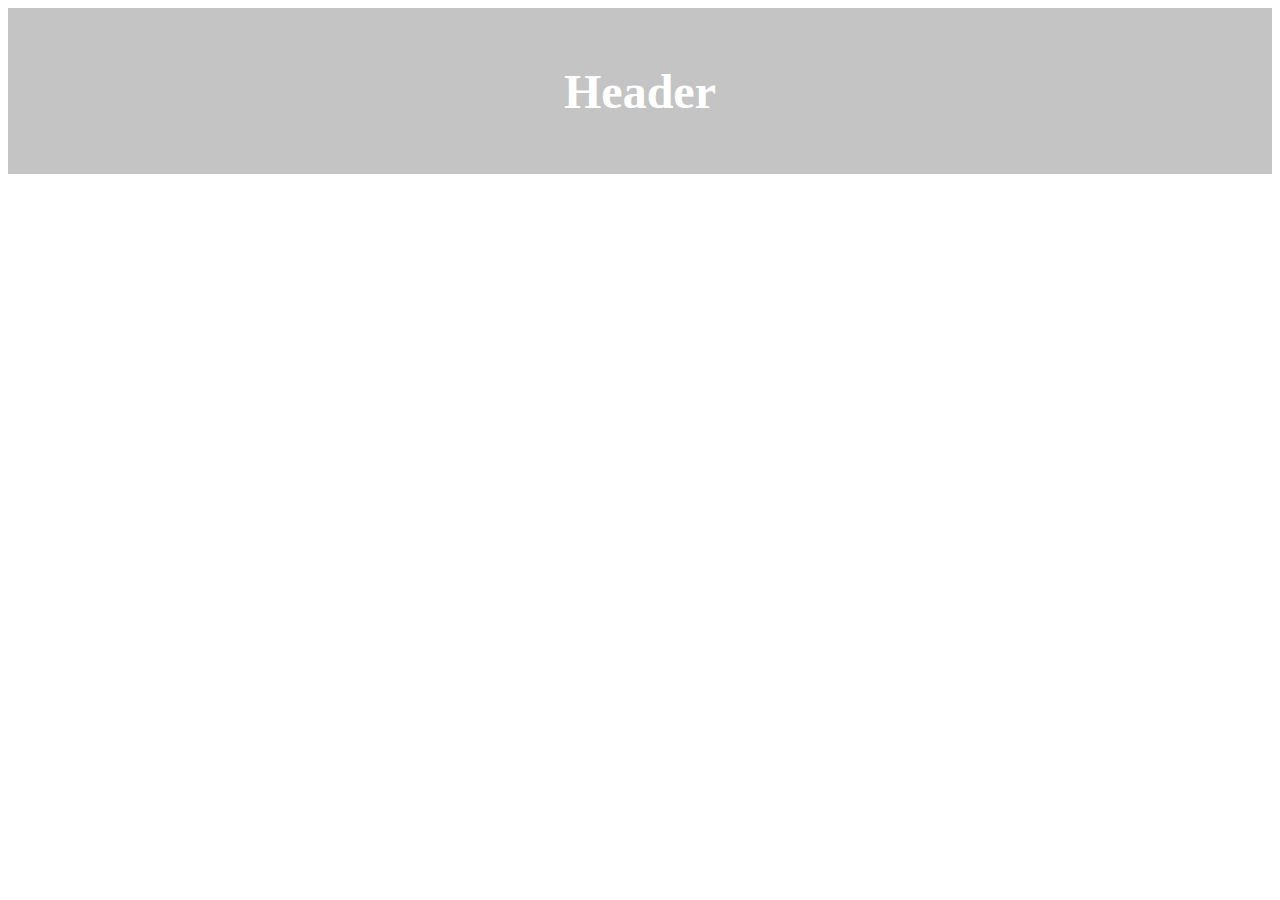
==== index.html @ a634299e "create Header" ====
<!DOCTYPE html>
<html lang="en">
<head>
  <meta charset="UTF-8">
  <meta name="viewport" content="width=device-width, initial-scale=1.0">
  <meta http-equiv="X-UA-Compatible" content="ie=edge">
  <title>Document</title>

  <!-- CSS -->
  <link rel="stylesheet" href="styles.css">
</head>
<body>

  <!-- Header -->
  <div class="header">
    <h1 class="title-header">Header</h1>
  </div>
  <!-- /Header -->

  <!-- Carousel -->
  <div>

  </div>
  <!-- /Carousel -->

  <!-- Content -->
  <div>

  </div>
  <!-- /Content -->

</body>
</html>
---- styles.css ----
/* body {
  display: flex;
  margin: 0;
  padding: 0;
} */

.header {
  background-color: #C4C4C4;
  width: 100%;
  height: 166px;
  display: flex;
  align-items: center;
  justify-content: center;
}

.title-header {
  color: #fff;
  font-size: 48px;
}
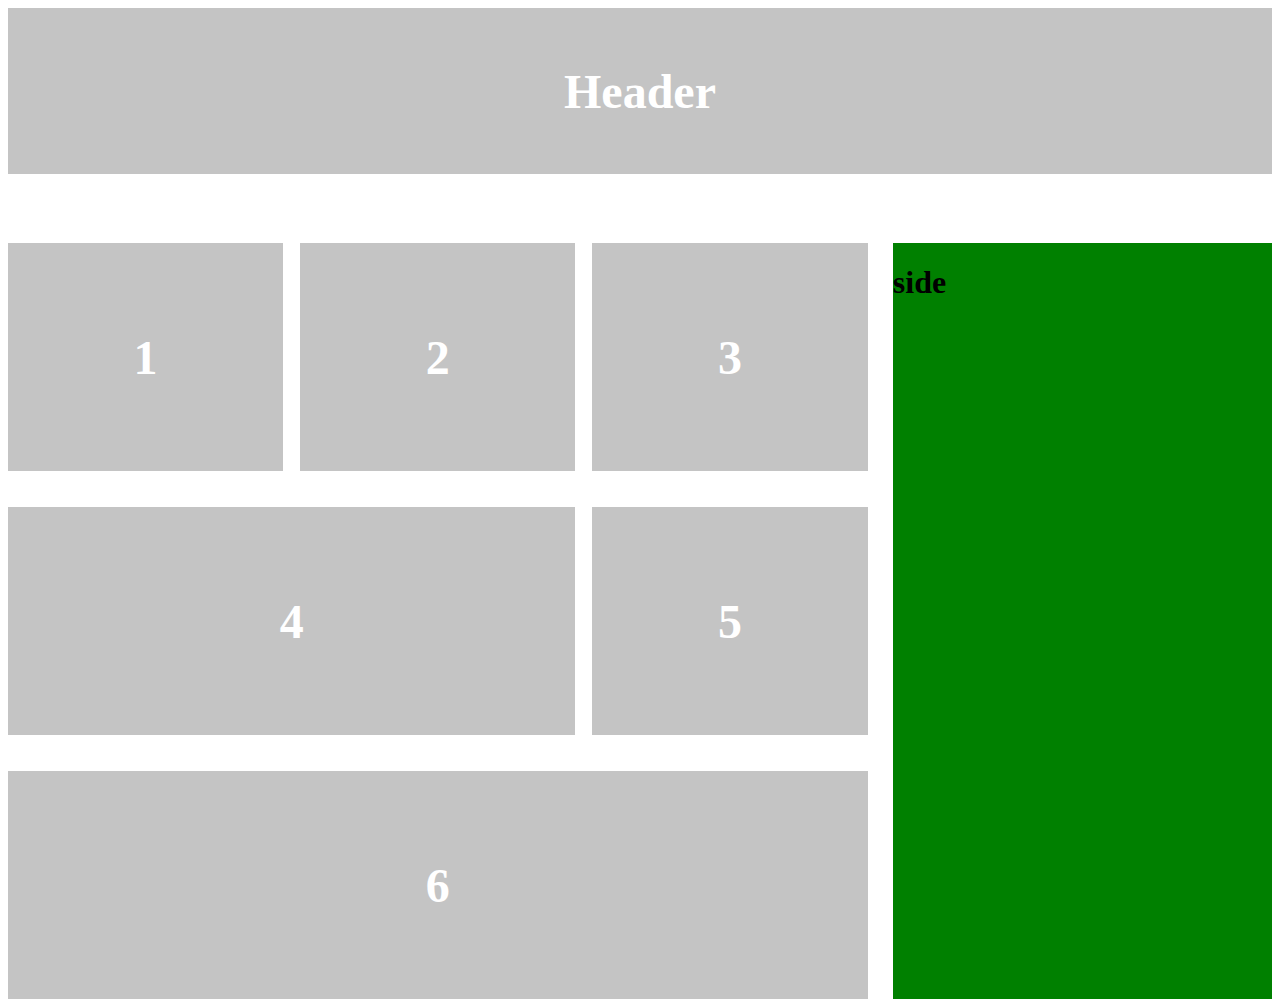
==== commit 68425c08: "create main" ====
--- a/index.html
+++ b/index.html
@@ -24,7 +24,49 @@
   <!-- /Carousel -->
 
   <!-- Content -->
-  <div>
+  <div class="content">
+
+    <!-- Main -->
+    <div class="main">
+      
+      <!-- Row 1 -->
+      <div class="row-1">
+        <div class="column-1">
+          <h2 class="title-header">1</h2>
+        </div>
+        <div class="column-1">
+          <h2 class="title-header">2</h2>
+        </div>
+        <div class="column-1">
+          <h2 class="title-header">3</h2>
+        </div>
+      </div>
+
+      <!-- Row 2 -->
+      <div class="row-1 row-2">
+        <div class="column-1 column-4">
+          <h2 class="title-header">4</h2>
+        </div>
+        <div class="column-1">
+          <h2 class="title-header">5</h2>
+        </div>
+      </div>
+
+      <!-- Row 3 -->
+      <div class="row-1 row-2">
+        <div class="column-1 column-6">
+          <h2 class="title-header">6</h2>
+        </div>
+      </div>
+
+    </div>
+    <!-- /Main -->
+
+    <!-- Side -->
+    <div class="side">
+      <h1>side</h1>
+    </div>
+    <!-- /Side -->
 
   </div>
   <!-- /Content -->
--- a/styles.css
+++ b/styles.css
@@ -16,4 +16,45 @@
 .title-header {
   color: #fff;
   font-size: 48px;
+}
+
+.content {
+  display: flex;
+  justify-content: space-between;
+  margin-top: 69px;
+}
+
+.main {
+  width: 68%;
+}
+
+.row-1 {
+  display: flex;
+  justify-content: space-between;
+}
+
+.column-1 {
+  background-color: #C4C4C4;
+  width: 32%;
+  height: 228px;
+  display: flex;
+  justify-content: center;
+  align-items: center;
+}
+
+.row-2 {
+  margin-top: 36px;
+}
+
+.column-4 {
+  width: 66%;
+}
+
+.column-6 {
+  width: 100%;
+}
+
+.side {
+  background-color: green;
+  width: 30%;
 }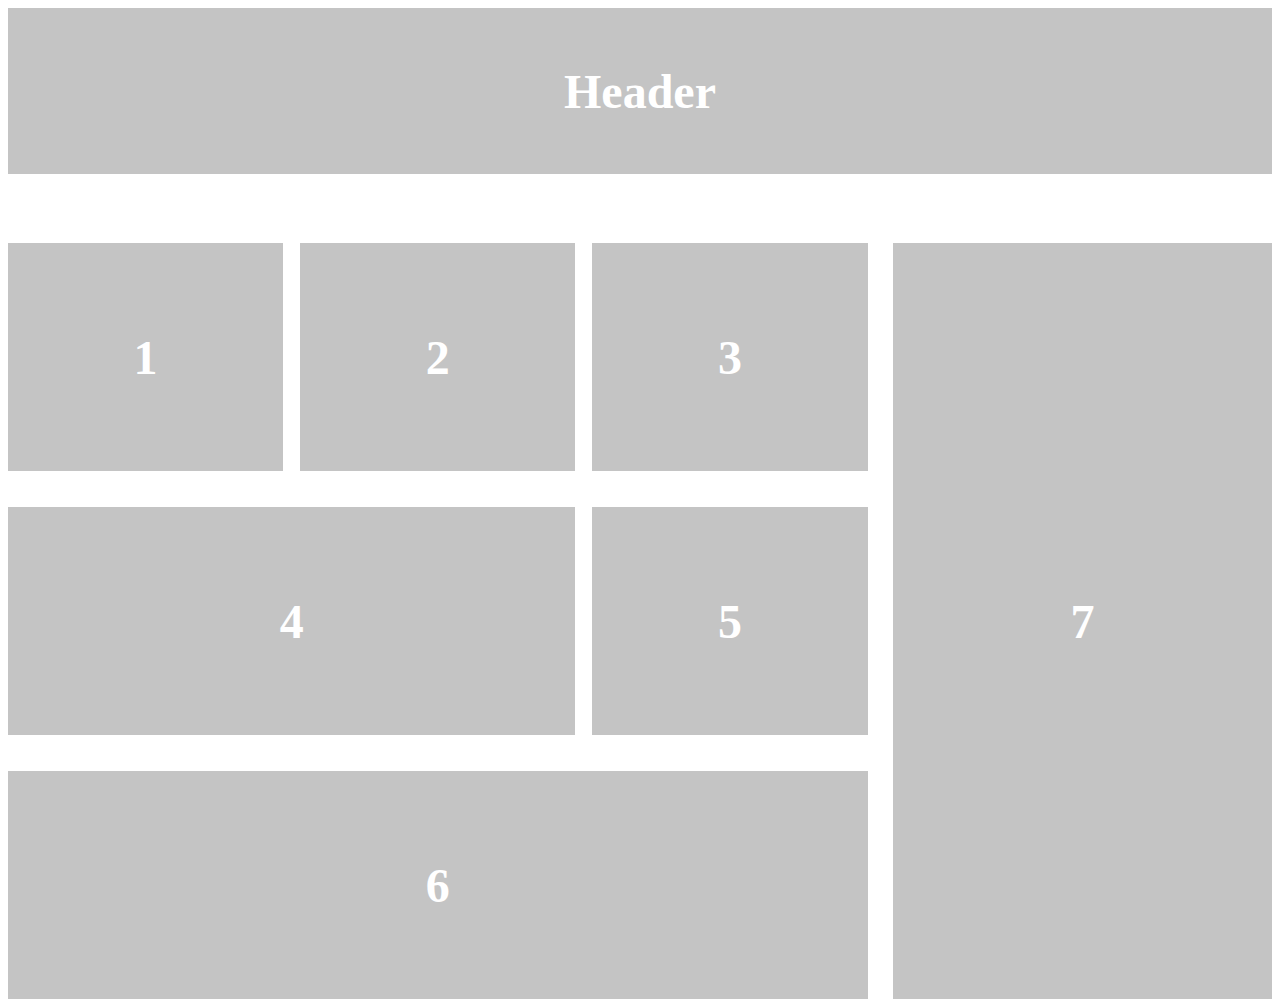
==== commit d8eb969b: "create side" ====
--- a/index.html
+++ b/index.html
@@ -64,7 +64,7 @@
 
     <!-- Side -->
     <div class="side">
-      <h1>side</h1>
+      <h2 class="title-header">7</h2>
     </div>
     <!-- /Side -->
 
--- a/styles.css
+++ b/styles.css
@@ -55,6 +55,9 @@
 }
 
 .side {
-  background-color: green;
+  background-color: #C4C4C4;
   width: 30%;
+  display: flex;
+  justify-content: center;
+  align-items: center;
 }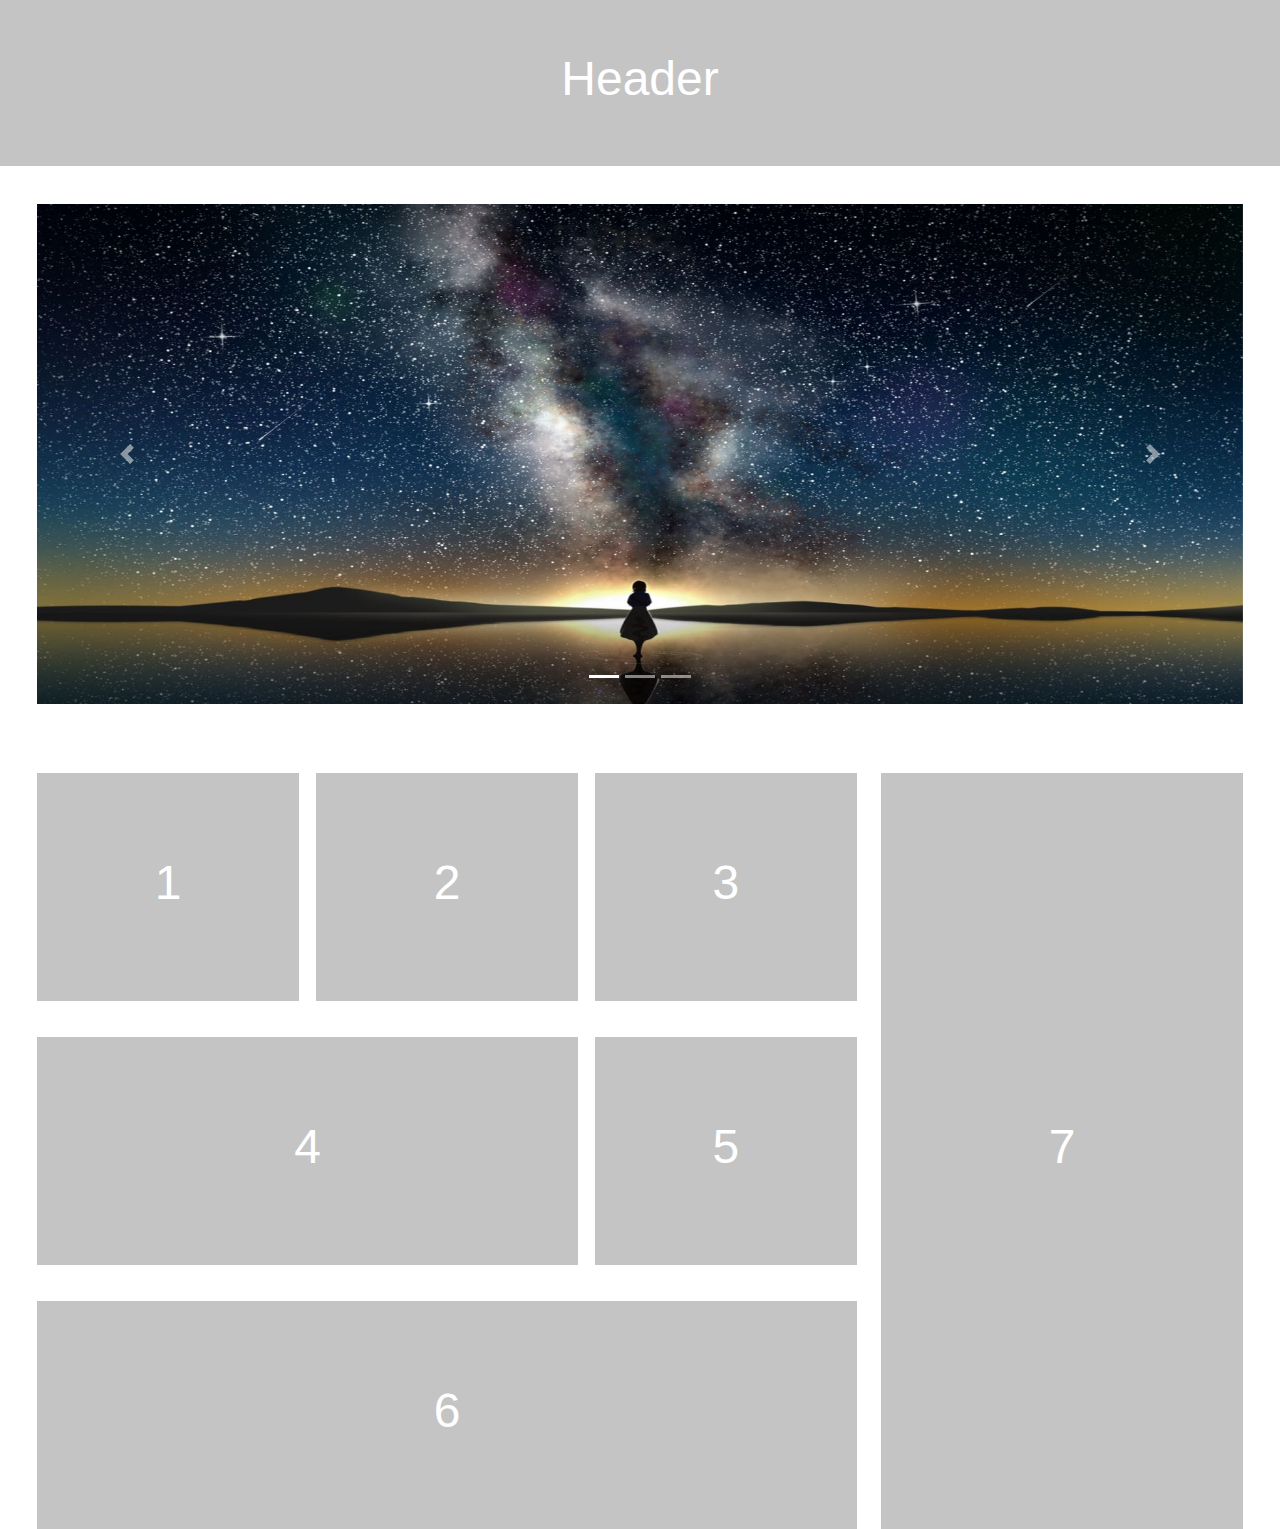
==== commit f409cbf6: "create Carousel" ====
--- a/index.html
+++ b/index.html
@@ -8,6 +8,10 @@
 
   <!-- CSS -->
   <link rel="stylesheet" href="styles.css">
+
+  <!-- Bootstrap -->
+  <link rel="stylesheet" href="https://stackpath.bootstrapcdn.com/bootstrap/4.4.1/css/bootstrap.min.css" integrity="sha384-Vkoo8x4CGsO3+Hhxv8T/Q5PaXtkKtu6ug5TOeNV6gBiFeWPGFN9MuhOf23Q9Ifjh" crossorigin="anonymous">
+
 </head>
 <body>
 
@@ -17,59 +21,93 @@
   </div>
   <!-- /Header -->
 
-  <!-- Carousel -->
-  <div>
+  <!-- body -->
+  <div class="body-content">
+    <!-- Carousel -->
+    <div class="wrap-carousel">
+      <div id="carouselExampleIndicators" class="carousel slide" data-ride="carousel">
+        <ol class="carousel-indicators">
+          <li data-target="#carouselExampleIndicators" data-slide-to="0" class="active"></li>
+          <li data-target="#carouselExampleIndicators" data-slide-to="1"></li>
+          <li data-target="#carouselExampleIndicators" data-slide-to="2"></li>
+        </ol>
+        <div class="carousel-inner">
+          <div class="carousel-item active">
+            <img class="image" src="assets/images/802549.jpg" class="d-block w-100" alt="...">
+          </div>
+          <div class="carousel-item">
+            <img class="image" src="assets/images/802549.jpg" class="d-block w-100" alt="...">
+          </div>
+          <div class="carousel-item">
+            <img class="image" src="assets/images/802549.jpg" class="d-block w-100" alt="...">
+          </div>
+        </div>
+        <a class="carousel-control-prev" href="#carouselExampleIndicators" role="button" data-slide="prev">
+          <span class="carousel-control-prev-icon" aria-hidden="true"></span>
+          <span class="sr-only">Previous</span>
+        </a>
+        <a class="carousel-control-next" href="#carouselExampleIndicators" role="button" data-slide="next">
+          <span class="carousel-control-next-icon" aria-hidden="true"></span>
+          <span class="sr-only">Next</span>
+        </a>
+      </div>
+    </div>
+    <!-- /Carousel -->
 
-  </div>
-  <!-- /Carousel -->
+    <!-- Content -->
+    <div class="content">
 
-  <!-- Content -->
-  <div class="content">
+      <!-- Main -->
+      <div class="main">
+        
+        <!-- Row 1 -->
+        <div class="row-1">
+          <div class="column-1">
+            <h2 class="title-header">1</h2>
+          </div>
+          <div class="column-1">
+            <h2 class="title-header">2</h2>
+          </div>
+          <div class="column-1">
+            <h2 class="title-header">3</h2>
+          </div>
+        </div>
 
-    <!-- Main -->
-    <div class="main">
-      
-      <!-- Row 1 -->
-      <div class="row-1">
-        <div class="column-1">
-          <h2 class="title-header">1</h2>
+        <!-- Row 2 -->
+        <div class="row-1 row-2">
+          <div class="column-1 column-4">
+            <h2 class="title-header">4</h2>
+          </div>
+          <div class="column-1">
+            <h2 class="title-header">5</h2>
+          </div>
         </div>
-        <div class="column-1">
-          <h2 class="title-header">2</h2>
+
+        <!-- Row 3 -->
+        <div class="row-1 row-2">
+          <div class="column-1 column-6">
+            <h2 class="title-header">6</h2>
+          </div>
         </div>
-        <div class="column-1">
-          <h2 class="title-header">3</h2>
-        </div>
+
       </div>
+      <!-- /Main -->
 
-      <!-- Row 2 -->
-      <div class="row-1 row-2">
-        <div class="column-1 column-4">
-          <h2 class="title-header">4</h2>
-        </div>
-        <div class="column-1">
-          <h2 class="title-header">5</h2>
-        </div>
+      <!-- Side -->
+      <div class="side">
+        <h2 class="title-header">7</h2>
       </div>
-
-      <!-- Row 3 -->
-      <div class="row-1 row-2">
-        <div class="column-1 column-6">
-          <h2 class="title-header">6</h2>
-        </div>
-      </div>
+      <!-- /Side -->
 
     </div>
-    <!-- /Main -->
+    <!-- /Content -->
+  </div>
+  <!-- /body -->
 
-    <!-- Side -->
-    <div class="side">
-      <h2 class="title-header">7</h2>
-    </div>
-    <!-- /Side -->
-
-  </div>
-  <!-- /Content -->
+  <!-- JS -->
+  <script src="https://code.jquery.com/jquery-3.4.1.slim.min.js" integrity="sha384-J6qa4849blE2+poT4WnyKhv5vZF5SrPo0iEjwBvKU7imGFAV0wwj1yYfoRSJoZ+n" crossorigin="anonymous"></script>
+  <script src="https://cdn.jsdelivr.net/npm/popper.js@1.16.0/dist/umd/popper.min.js" integrity="sha384-Q6E9RHvbIyZFJoft+2mJbHaEWldlvI9IOYy5n3zV9zzTtmI3UksdQRVvoxMfooAo" crossorigin="anonymous"></script>
+  <script src="https://stackpath.bootstrapcdn.com/bootstrap/4.4.1/js/bootstrap.min.js" integrity="sha384-wfSDF2E50Y2D1uUdj0O3uMBJnjuUD4Ih7YwaYd1iqfktj0Uod8GCExl3Og8ifwB6" crossorigin="anonymous"></script>
 
 </body>
 </html>--- a/styles.css
+++ b/styles.css
@@ -60,4 +60,17 @@
   display: flex;
   justify-content: center;
   align-items: center;
+}
+
+.image {
+  height: 500px;
+  width: 100%;
+}
+
+.wrap-carousel {
+  margin-top: 38px;
+}
+
+.body-content {
+  padding: 0 37px
 }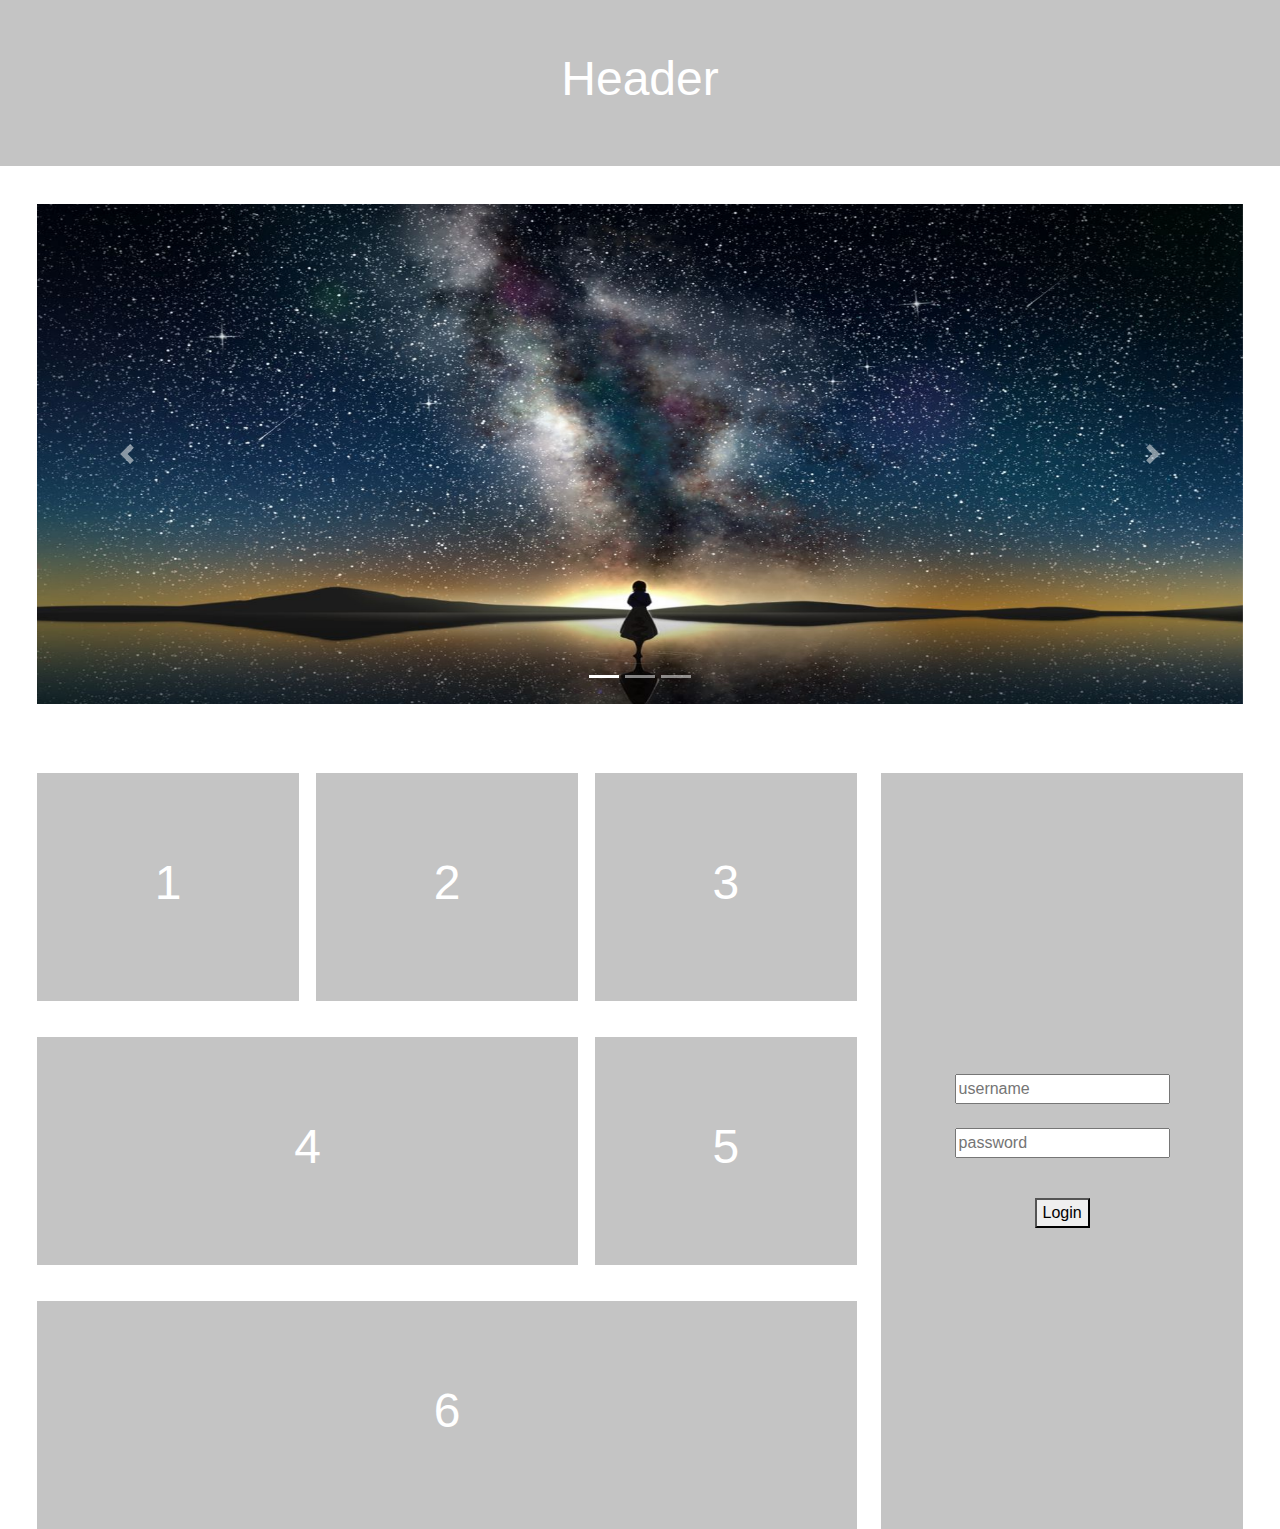
==== commit c2198da0: "create login func" ====
--- a/index.html
+++ b/index.html
@@ -4,7 +4,7 @@
   <meta charset="UTF-8">
   <meta name="viewport" content="width=device-width, initial-scale=1.0">
   <meta http-equiv="X-UA-Compatible" content="ie=edge">
-  <title>Document</title>
+  <title>Home</title>
 
   <!-- CSS -->
   <link rel="stylesheet" href="styles.css">
@@ -95,7 +95,12 @@
 
       <!-- Side -->
       <div class="side">
-        <h2 class="title-header">7</h2>
+        <input type="text" name="" id="username" placeholder="username">
+        <br>
+        <input type="password" name="" id="password" placeholder="password">
+        <br>
+        <p id='message'></p>
+        <button id='login'>Login</button>
       </div>
       <!-- /Side -->
 
@@ -108,6 +113,7 @@
   <script src="https://code.jquery.com/jquery-3.4.1.slim.min.js" integrity="sha384-J6qa4849blE2+poT4WnyKhv5vZF5SrPo0iEjwBvKU7imGFAV0wwj1yYfoRSJoZ+n" crossorigin="anonymous"></script>
   <script src="https://cdn.jsdelivr.net/npm/popper.js@1.16.0/dist/umd/popper.min.js" integrity="sha384-Q6E9RHvbIyZFJoft+2mJbHaEWldlvI9IOYy5n3zV9zzTtmI3UksdQRVvoxMfooAo" crossorigin="anonymous"></script>
   <script src="https://stackpath.bootstrapcdn.com/bootstrap/4.4.1/js/bootstrap.min.js" integrity="sha384-wfSDF2E50Y2D1uUdj0O3uMBJnjuUD4Ih7YwaYd1iqfktj0Uod8GCExl3Og8ifwB6" crossorigin="anonymous"></script>
+  <script src="javascript.js"></script>
 
 </body>
 </html>--- a/styles.css
+++ b/styles.css
@@ -58,6 +58,7 @@
   background-color: #C4C4C4;
   width: 30%;
   display: flex;
+  flex-direction: column;
   justify-content: center;
   align-items: center;
 }
